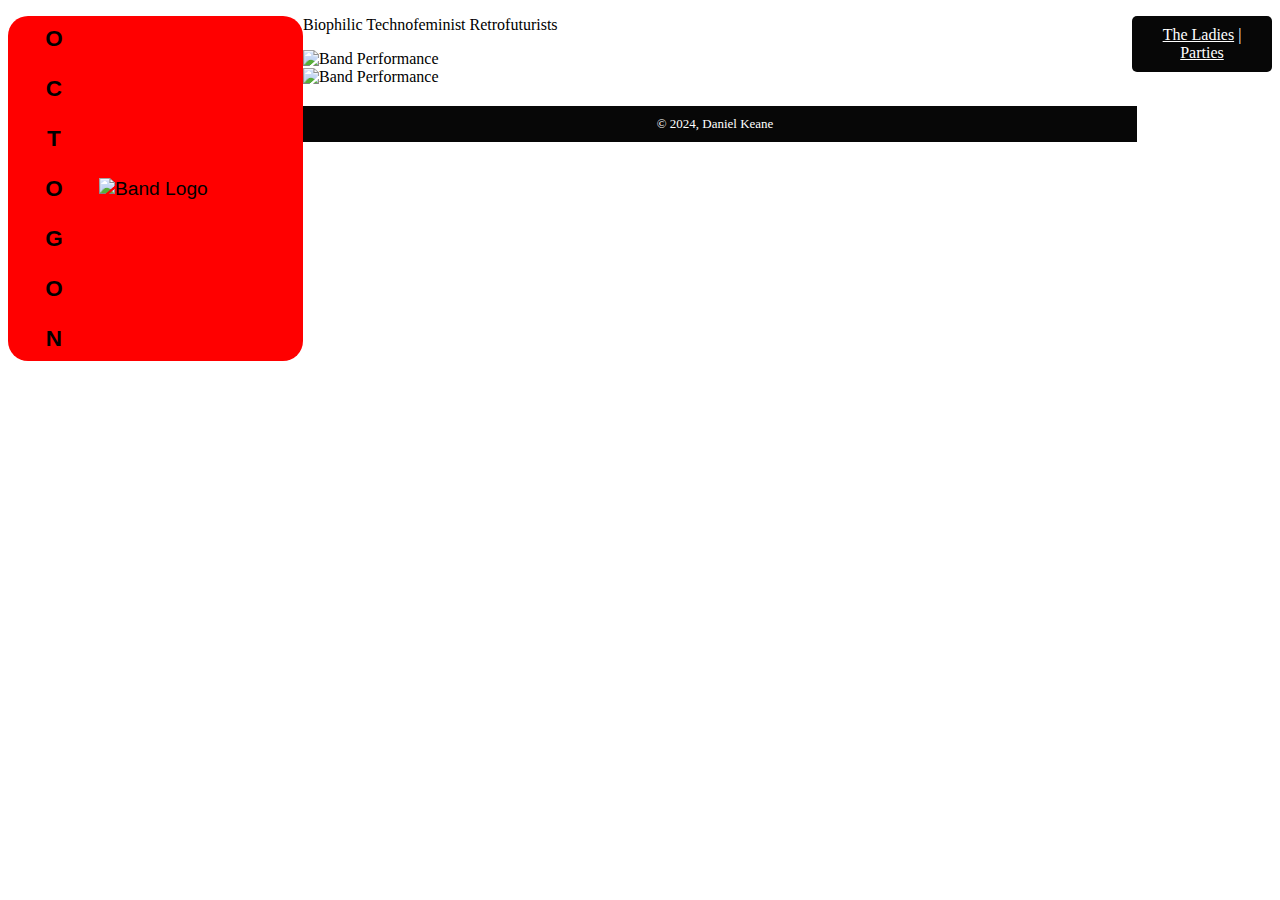
==== index.html @ 0796ff8a "Add files via upload" ====
<!DOCTYPE html>
<html lang="en">
<head>
    <meta charset="UTF-8">
    <meta name="viewport" content="width=device-width, initial-scale=1.0">
    <title>Band Website</title>
    <link rel="stylesheet" href="style.css">

    <style>
        #right {
            float: right;
            width: 120px;
            background-color: #070707;
            border-radius: 5px;
            color: white;
            text-align: center;
            padding: 10px;
        }
        #left {
            float: left;
            width: 275px;
            background-color: red;
            border-radius: 20px;
            font-style: cursive;
            font-family: 'Gill Sans', 'Gill Sans MT', Calibri, 'Trebuchet MS', sans-serif;
            font-size: larger;
            display: flex;
            align-items: center;
            padding: 10px;
            gap: 10px; 
        }
        #main {
            padding-right: 130px;
            margin: 5px;
        }
        .center-image {
            display: flex;
            justify-content: center;
            margin-top: 20px;
        }
        footer {
            text-align: center;
            margin-top: 20px;
            padding: 10px;
            background-color: #070707;
            color: white;
            font-size: small;
        }
    </style>
</head>
<body>

    <div id="right">
        <nav>
            <a href="about.html" style="color: white;">The Ladies</a> | 
            <a href="albums.html" style="color: white;">Parties</a>
        </nav>
    </div>

    <div id="left">
        <h3 style="writing-mode: vertical-lr; text-orientation: upright;">
            O C T O G O N
        </h3>
        <div class="band-logo">
            <img src="c:/Users/Dan/Pictures/octogon 4.jfif" alt="Band Logo" style="width: 195px;">
        </div>
    </div>
    <div id="main">
        <p>Biophilic Technofeminist Retrofuturists</p>
        <div class="center-left-image">
            <img src="c:/Users/Dan/Pictures/octogon 3.jpg" alt="Band Performance" style="width: 160px;">
            <div class="center-right-image">
                <img src="c:\Users\Dan\Pictures\Octogon manifesto.jpg" alt="Band Performance" style="width: 160px; margin-left: 5;">
        </div>
    </div>
    <footer>
        &copy; 2024, Daniel Keane
    </footer>

</body>
</html>
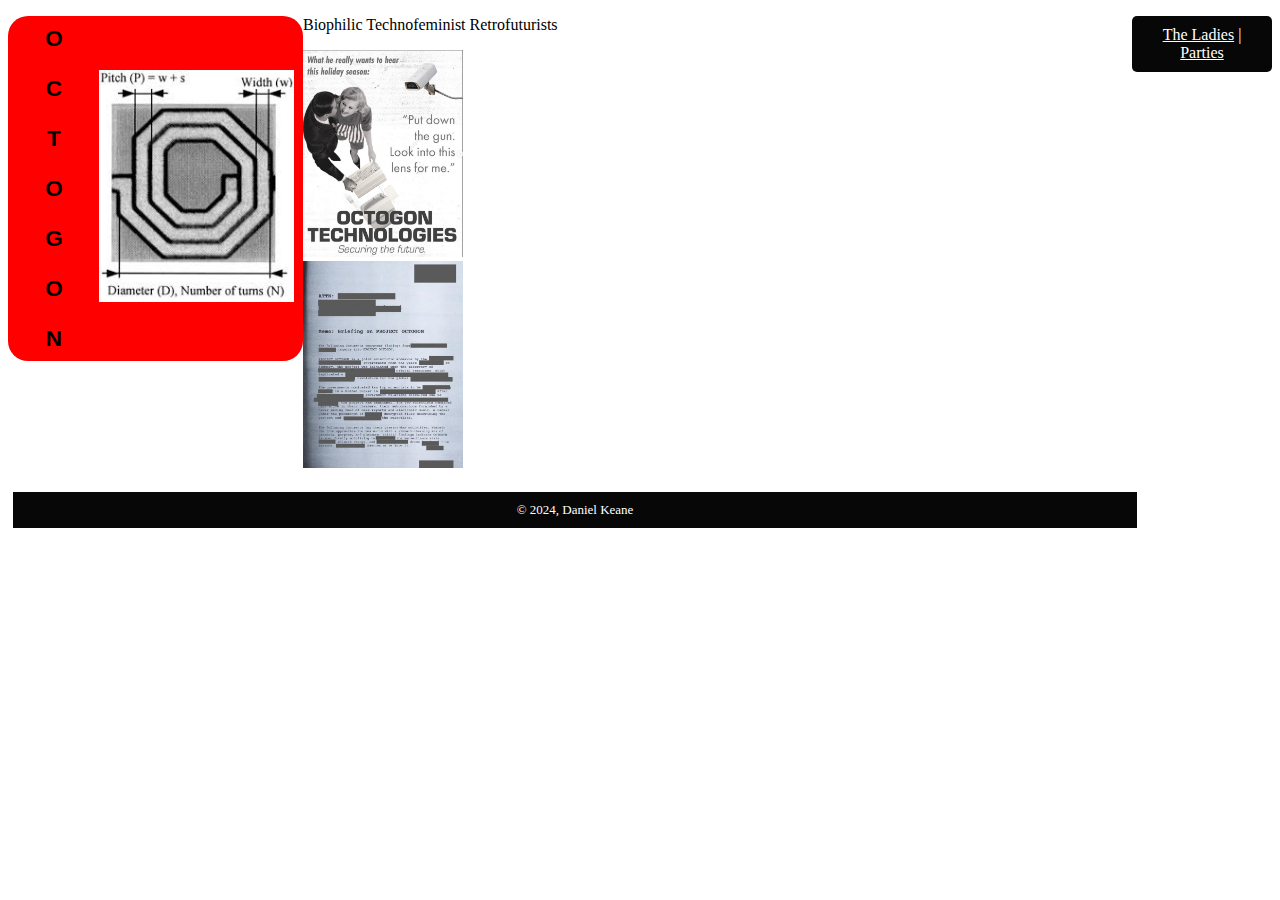
==== commit 37af6bbb: "Add files via upload" ====
--- a/index.html
+++ b/index.html
@@ -62,15 +62,15 @@
             O C T O G O N
         </h3>
         <div class="band-logo">
-            <img src="c:/Users/Dan/Pictures/octogon 4.jfif" alt="Band Logo" style="width: 195px;">
+            <img src="octogon 4.jfif" alt="Band Logo" style="width: 195px;">
         </div>
     </div>
     <div id="main">
         <p>Biophilic Technofeminist Retrofuturists</p>
         <div class="center-left-image">
-            <img src="c:/Users/Dan/Pictures/octogon 3.jpg" alt="Band Performance" style="width: 160px;">
+            <img src="octogon 3.jpg" alt="Band Performance" style="width: 160px;">
             <div class="center-right-image">
-                <img src="c:\Users\Dan\Pictures\Octogon manifesto.jpg" alt="Band Performance" style="width: 160px; margin-left: 5;">
+                <img src="Octogon manifesto.jpg" alt="Band Performance" style="width: 160px; margin-left: 5;">
         </div>
     </div>
     <footer>
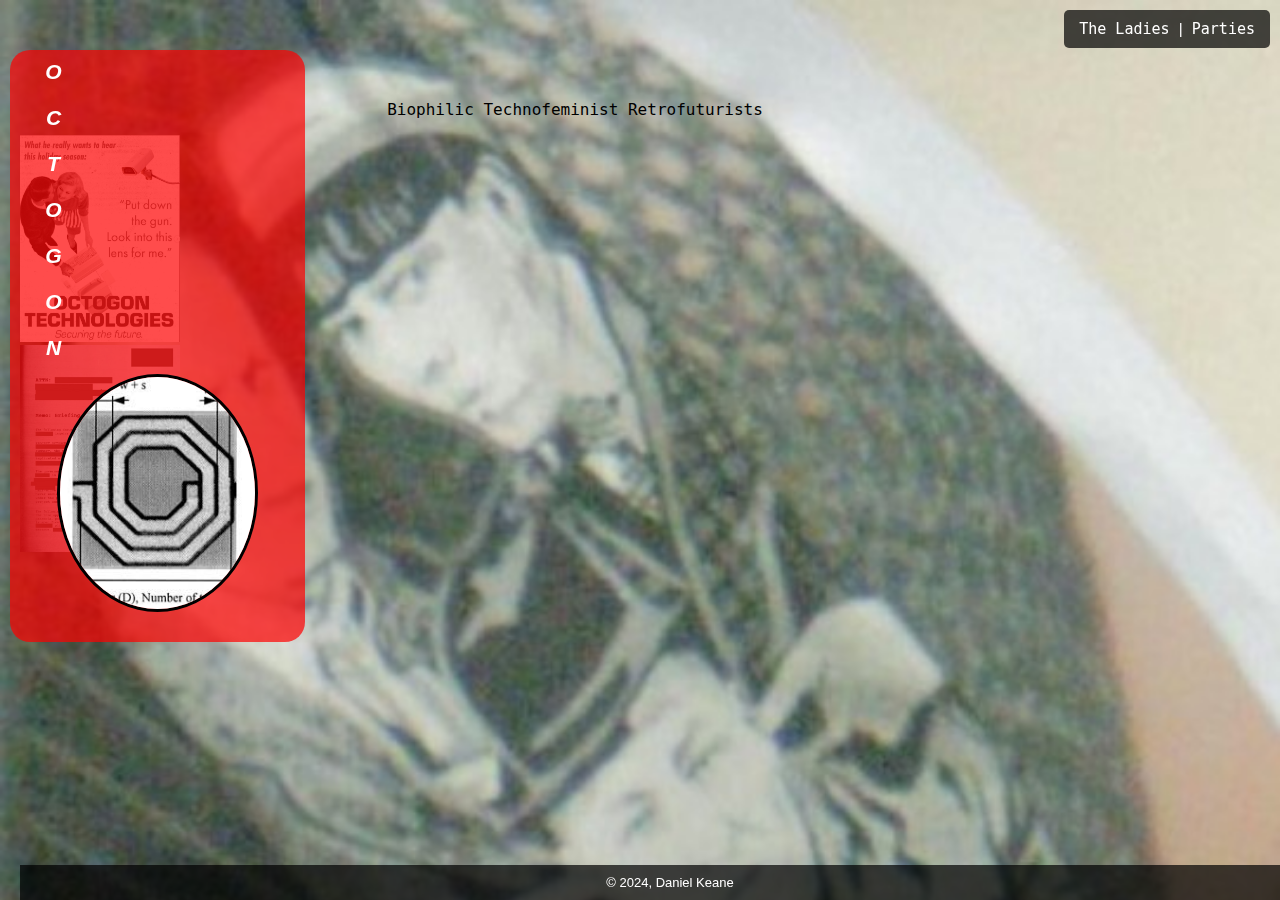
==== commit c5f0c296: "Add files via upload" ====
--- a/index.html
+++ b/index.html
@@ -4,49 +4,7 @@
     <meta charset="UTF-8">
     <meta name="viewport" content="width=device-width, initial-scale=1.0">
     <title>Band Website</title>
-    <link rel="stylesheet" href="style.css">
-
-    <style>
-        #right {
-            float: right;
-            width: 120px;
-            background-color: #070707;
-            border-radius: 5px;
-            color: white;
-            text-align: center;
-            padding: 10px;
-        }
-        #left {
-            float: left;
-            width: 275px;
-            background-color: red;
-            border-radius: 20px;
-            font-style: cursive;
-            font-family: 'Gill Sans', 'Gill Sans MT', Calibri, 'Trebuchet MS', sans-serif;
-            font-size: larger;
-            display: flex;
-            align-items: center;
-            padding: 10px;
-            gap: 10px; 
-        }
-        #main {
-            padding-right: 130px;
-            margin: 5px;
-        }
-        .center-image {
-            display: flex;
-            justify-content: center;
-            margin-top: 20px;
-        }
-        footer {
-            text-align: center;
-            margin-top: 20px;
-            padding: 10px;
-            background-color: #070707;
-            color: white;
-            font-size: small;
-        }
-    </style>
+    <link rel="stylesheet" href="octogonstyle.css">
 </head>
 <body>
 
@@ -66,7 +24,8 @@
         </div>
     </div>
     <div id="main">
-        <p>Biophilic Technofeminist Retrofuturists</p>
+        <p>Biophilic Technofeminist Retrofuturists
+        </p>
         <div class="center-left-image">
             <img src="octogon 3.jpg" alt="Band Performance" style="width: 160px;">
             <div class="center-right-image">
--- a/octogonstyle.css
+++ b/octogonstyle.css
@@ -0,0 +1,156 @@
+body {
+    background-color: #cccccc;
+    background-image: url('octogon 2.jpg');
+    background-attachment: fixed;
+    background-repeat: no-repeat;
+    background-size: cover;
+    font-family: Helvetica, Arial, sans-serif;
+    font-size: 15px;
+    margin: 0;
+    color: black;
+}
+
+/* Fixed Banner for Navigation */
+#right {
+    position: fixed;
+    top: 10px;
+    right: 10px;
+    background-color: rgba(0, 0, 0, 0.7);
+    border-radius: 5px;
+    color: white;
+    text-align: center;
+    padding: 10px;
+    z-index: 10;
+}
+
+#right a {
+    color: white;
+    text-decoration: none;
+    font-family: monospace;
+    margin: 0 5px;
+    transition: color 0.3s;
+}
+
+#right a:hover {
+    color: #02b3b0; /* Highlight color */
+}
+
+/* Sidebar Styling */
+#left {
+    position: fixed;
+    top: 50px;
+    left: 10px;
+    width: 275px;
+    background-color: rgba(255, 0, 0, 0.7);
+    border-radius: 20px;
+    font-style: italic;
+    font-family: 'Gill Sans', sans-serif;
+    font-size: larger;
+    padding: 10px;
+    text-align: center;
+    color: white;
+    z-index: 10;
+}
+
+#left img {
+    border-radius: 50%;
+    margin: 15px 0;
+    border: 3px solid black;
+}
+
+/* Main Content Area */
+#main {
+    margin: 100px 20px;
+    padding-right: 130px;
+}
+
+#main p {
+    font-family: monospace;
+    font-size: 16px;
+    text-align: center;
+    color: black;
+    text-decoration: none;
+}
+
+.center-image {
+    display: flex;
+    justify-content: center;
+    gap: 20px;
+    margin-top: 20px;
+}
+
+.center-image img {
+    width: 160px;
+    border: 2px solid black;
+    border-radius: 10px;
+    filter: grayscale(85%);
+    opacity: 0.9;
+    transition: all 0.3s;
+}
+
+.center-image img:hover {
+    filter: grayscale(0%);
+    opacity: 1;
+    transform: scale(1.1);
+}
+
+/* Footer */
+footer {
+    text-align: center;
+    padding: 10px;
+    background-color: rgba(0, 0, 0, 0.7);
+    color: white;
+    font-size: small;
+    position: fixed;
+    bottom: 0;
+    width: 100%;
+}
+
+.octagon-container {
+    position: absolute;
+    left: 50%;
+    top: 50%;
+    transform: translate(-50%, -50%);
+    width: 20em;
+    height: 20em;
+    background: transparent;
+    clip-path: polygon(
+        50% 0%,    /* Top */
+        85% 15%,   /* Top-Right */
+        100% 50%,  /* Right */
+        85% 85%,   /* Bottom-Right */
+        50% 100%,  /* Bottom */
+        15% 85%,   /* Bottom-Left */
+        0% 50%,    /* Left */
+        15% 15%    /* Top-Left */
+    );
+    border: dashed 2px black;
+    display: flex;
+    justify-content: center;
+    align-items: center;
+}
+
+/* Position Links on Octagon Vertices */
+.octagon-container a {
+    position: absolute;
+    text-align: center;
+    color: white;
+    font-family: monospace;
+    text-decoration: none;
+    transition: transform 0.3s, color 0.3s;
+}
+
+.octagon-container a:hover {
+    color: red;
+    transform: scale(1.2);
+}
+
+/* Define Positions for Each Vertex */
+.octagon-container .deg0 { top: 0%; left: 50%; transform: translate(-50%, -50%); }
+.octagon-container .deg45 { top: 15%; right: 15%; transform: translate(50%, -50%); }
+.octagon-container .deg90 { top: 50%; right: 0%; transform: translate(50%, -50%); }
+.octagon-container .deg135 { bottom: 15%; right: 15%; transform: translate(50%, 50%); }
+.octagon-container .deg180 { bottom: 0%; left: 50%; transform: translate(-50%, 50%); }
+.octagon-container .deg225 { bottom: 15%; left: 15%; transform: translate(-50%, 50%); }
+.octagon-container .deg270 { top: 50%; left: 0%; transform: translate(-50%, -50%); }
+.octagon-container .deg315 { top: 15%; left: 15%; transform: translate(-50%, -50%); }